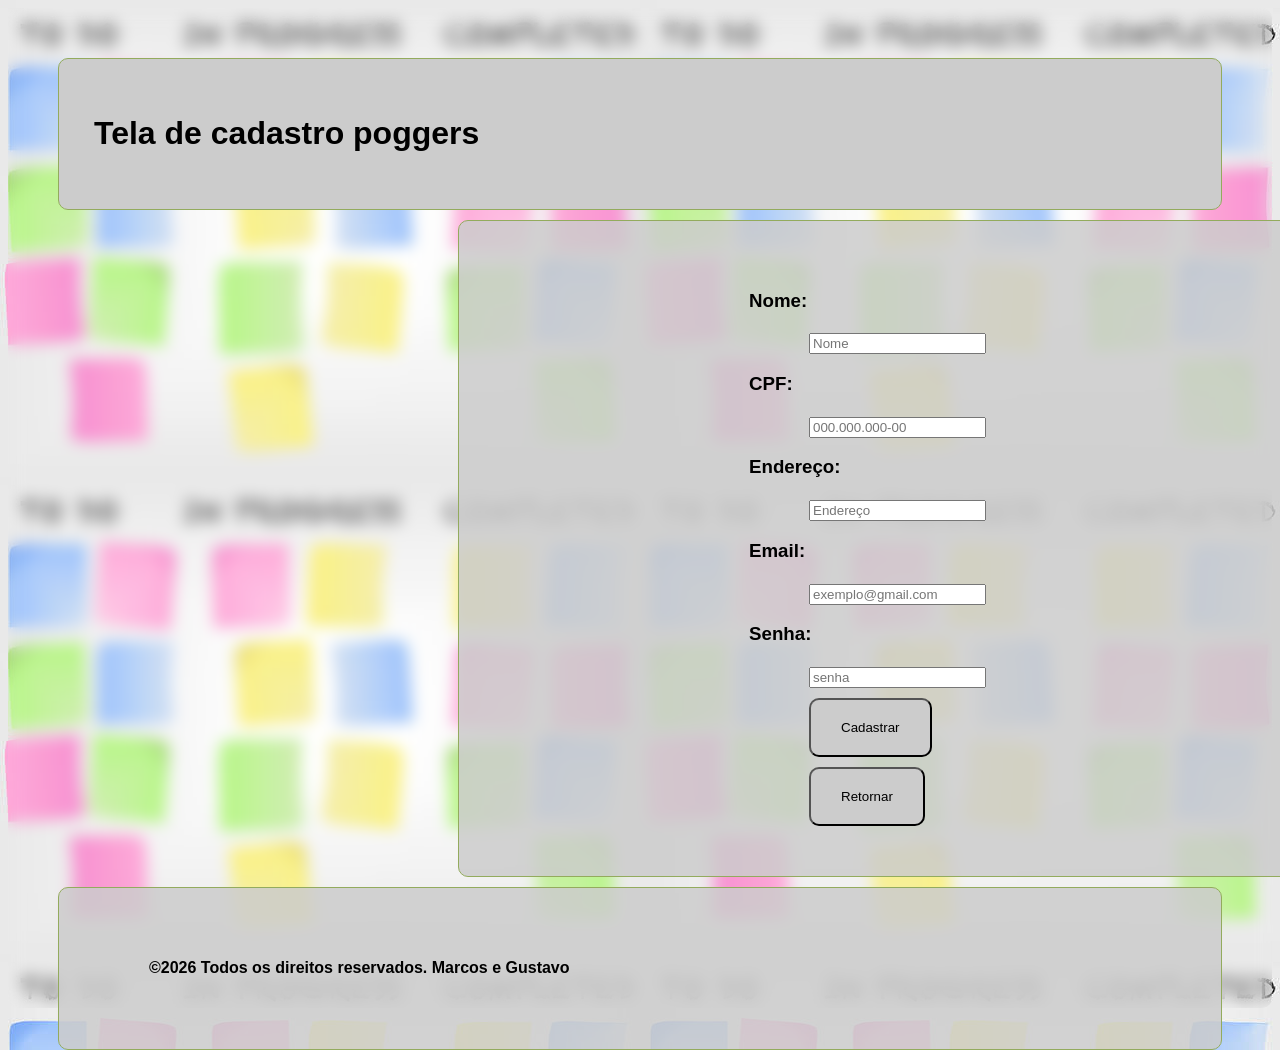
==== cadastro.html @ a1855ff9 "Add files via upload" ====
<!DOCTYPE html>
<html lang="pt-br">
<head>
    <meta charset="UTF-8">
    <meta name="viewport" content="width=device-width, initial-scale=1.0">
    <title>cadastro</title>
    <link rel="stylesheet" href="style.css">
</head>
<body>
    <header>
        <h1>Tela de cadastro poggers</h1>
    </header>
    <main>
        <form id="formulario">
            <div>
                <h3>Nome:</h3>
                <label for="Nome"></label>
                <input type="text" id="Nome" placeholder="Nome" required>
            </div>
            <div>
                <h3>CPF:</h3>
                <label for="cpf"></label>
                <input type="number" id="cpf" placeholder="000.000.000-00" required>
            </div>
            <div>
                <h3>Endereço:</h3>
                <label for="End"></label>
                <input type="text" id="End" placeholder="Endereço" required>
            </div>
            <div>
                <h3>Email:</h3>
                <label for="email"></label>
                <input type="email" id="email" placeholder="exemplo@gmail.com" required>
            </div>
            <div>
                <h3>Senha:</h3>
                <label for="senha"></label>
                <input type="password" id="senha" placeholder="senha" required>
            </div>
            <button type="submit" id="cadastro">Cadastrar</button> <button onclick="window.location.href='index.html'">Retornar</button>
        </form>


    </main>
    <footer>
        <h4> &copy;2026 Todos os direitos reservados. Marcos e Gustavo</h4>
    </footer>
    <script src="script.js"></script>
</body>
</html>
---- style.css ----
body{
    font-family: Arial, sans-serif;
    background-image:url(back.jpg);
    background-color: rgba(255, 255, 255, 0.3); 
    backdrop-filter: blur(8px); 
    -webkit-backdrop-filter: blur(8px);
    padding: 50px;
    border-radius: 10px;
    height: 900px;
}
main{
    padding: 50px ;
    margin-left: 400px;
    border-left: 1px solid #ccc;
    background-color: #ccccccda;
    width: 800px;
    margin-top: 10px;
    border-radius: 10px;
    border: 1px solid #93ab5d;
}
#principal{
    margin: 0px;
    margin-top: 20px;
}
#pesquisa, label{
    margin-left: 650px;
    padding: 5px;
    border-radius: 5px;
    width: 600px;
    display: flex;
    margin-top: -7px;
}
#projeto{
    margin-left: 800px;
    margin-top: -30px;
    padding: 10px;
    cursor: pointer;
}
li{
    left: 0px;
}
#n-sei{
    list-style: none;
    gap: 20px;
    text-align: center;
}
a{
    border: 1px solid #000;
    padding: 6px;
    color: black;
    margin-left: 10px;
}
header{
    border: 1px solid #93ab5d;
    background-color: #ccc;
    padding: 35px;
    border-radius: 10px;
}
#logo{
    height: 25px;
    display: flex;
    padding: 5px;

}
button{
    padding: 20px 30px;
    border-radius: 10px;
    background-color: #ccc;
    transition: 0.03;
    margin-left: 300px;
    margin-top: 10px;
    display: flex;
}
.sidebar{
    top: 50px;
    margin-left: -250px;
    left: -250px;
    position: fixed;
    width: 200px;
    background-color: aliceblue;
    padding: 20px;
    box-shadow: 2px 0 5px #ccc;
    transition :left 0.03 ease ;
    list-style: none;
}
.sidebar.active{
    text-align: center;
    background-color: #898787;
    margin-left: 700px;
    display: flex;
    height: 300px;
    width: 300px;
    border-radius: 10px;
    border: 1px solid #93ab5d;

}

aside{
    background-color: antiquewhite;
    height: 700px;
    width: 300px;
    border-radius: 10px;
    border: 1px solid #000;
    margin-top: 10px;
}
#caneta{
    background-color: antiquewhite;
    height: 700px;
    width: 1500px;
    border-radius: 10px;
    border: 1px solid #000;
    margin-top: -703px;
    display: flex;
    margin-left: 400px;
}
h2{
    margin-left: 5px;
    
}
footer{
    margin-top: 10px;
    background-color: #ccccccda;
    padding: 50px 90px;
    border-radius: 10px;
    border: 1px solid #93ab5d;
}
label,input{
    margin-left: 300px;
}
h3{
    margin-left: 240px;
}
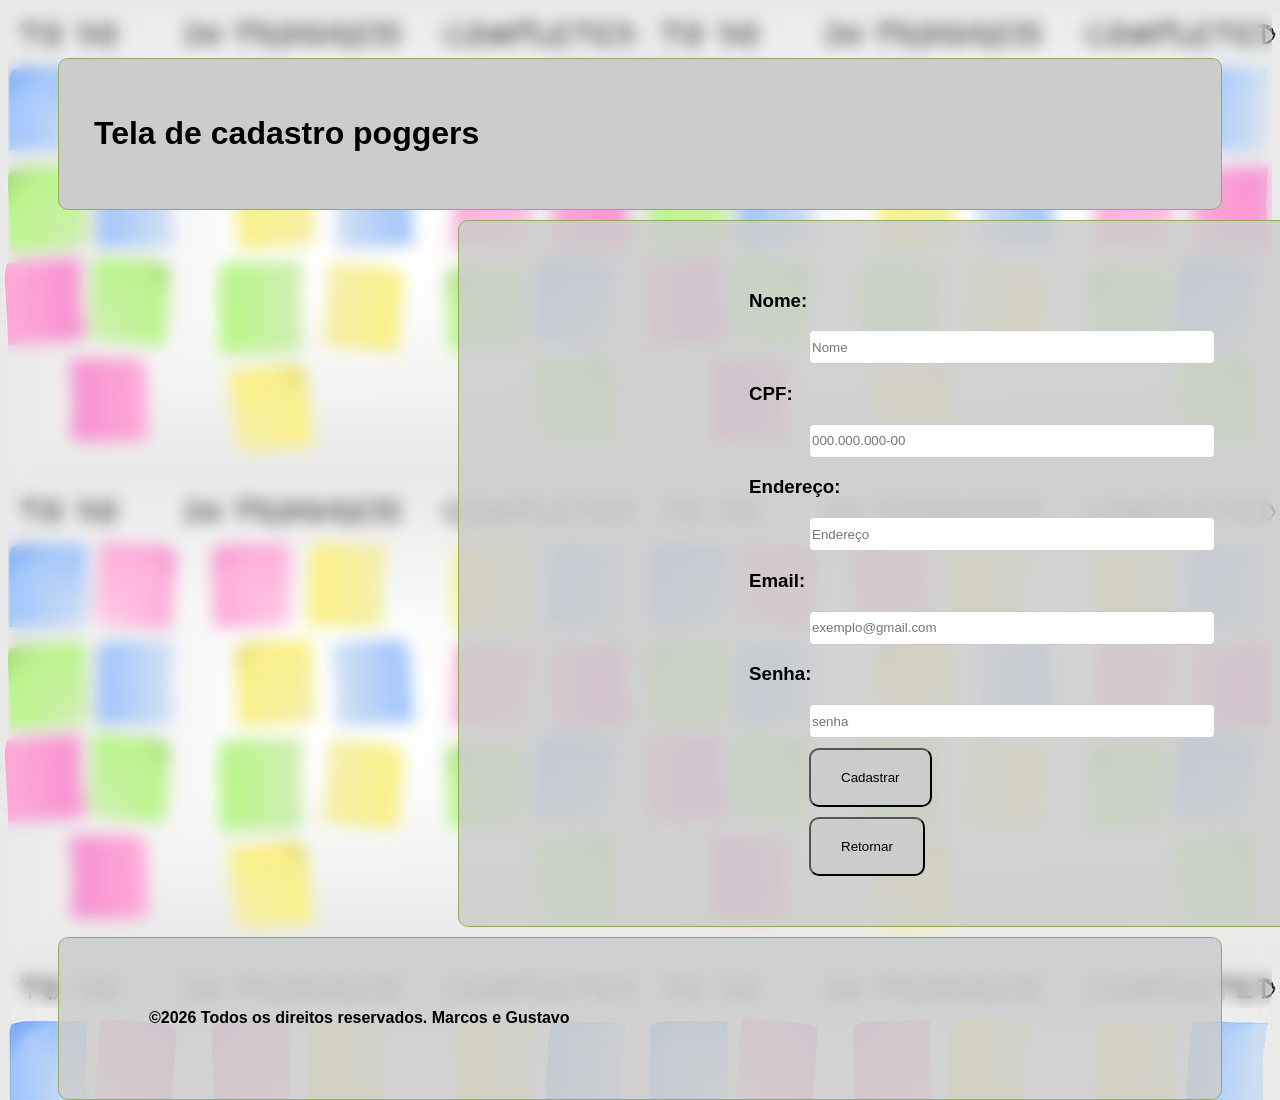
==== commit 8ccbd917: "Add files via upload" ====
--- a/cadastro.html
+++ b/cadastro.html
@@ -20,7 +20,7 @@
             <div>
                 <h3>CPF:</h3>
                 <label for="cpf"></label>
-                <input type="number" id="cpf" placeholder="000.000.000-00" required>
+                <input type="number" id="cpf" placeholder="000.000.000-00" max="999.999.999-99" required>
             </div>
             <div>
                 <h3>Endereço:</h3>
--- a/style.css
+++ b/style.css
@@ -21,14 +21,6 @@
 #principal{
     margin: 0px;
     margin-top: 20px;
-}
-#pesquisa, label{
-    margin-left: 650px;
-    padding: 5px;
-    border-radius: 5px;
-    width: 600px;
-    display: flex;
-    margin-top: -7px;
 }
 #projeto{
     margin-left: 800px;
@@ -70,6 +62,11 @@
     margin-left: 300px;
     margin-top: 10px;
     display: flex;
+    trasition: 0.3s;
+}
+button:hover{
+    background-color: #93ab5d;
+    color: white;
 }
 .sidebar{
     top: 50px;
@@ -124,8 +121,18 @@
     border-radius: 10px;
     border: 1px solid #93ab5d;
 }
-label,input{
+input{
     margin-left: 300px;
+    transition: 0.3s;
+    height: 30px;
+    width: 400px;
+    border-radius: 5px;
+    border: 1px solid #ccc;
+}
+input:focus{
+    border: 2px solid #93ab5d;
+    outline: none;
+
 }
 h3{
     margin-left: 240px;
